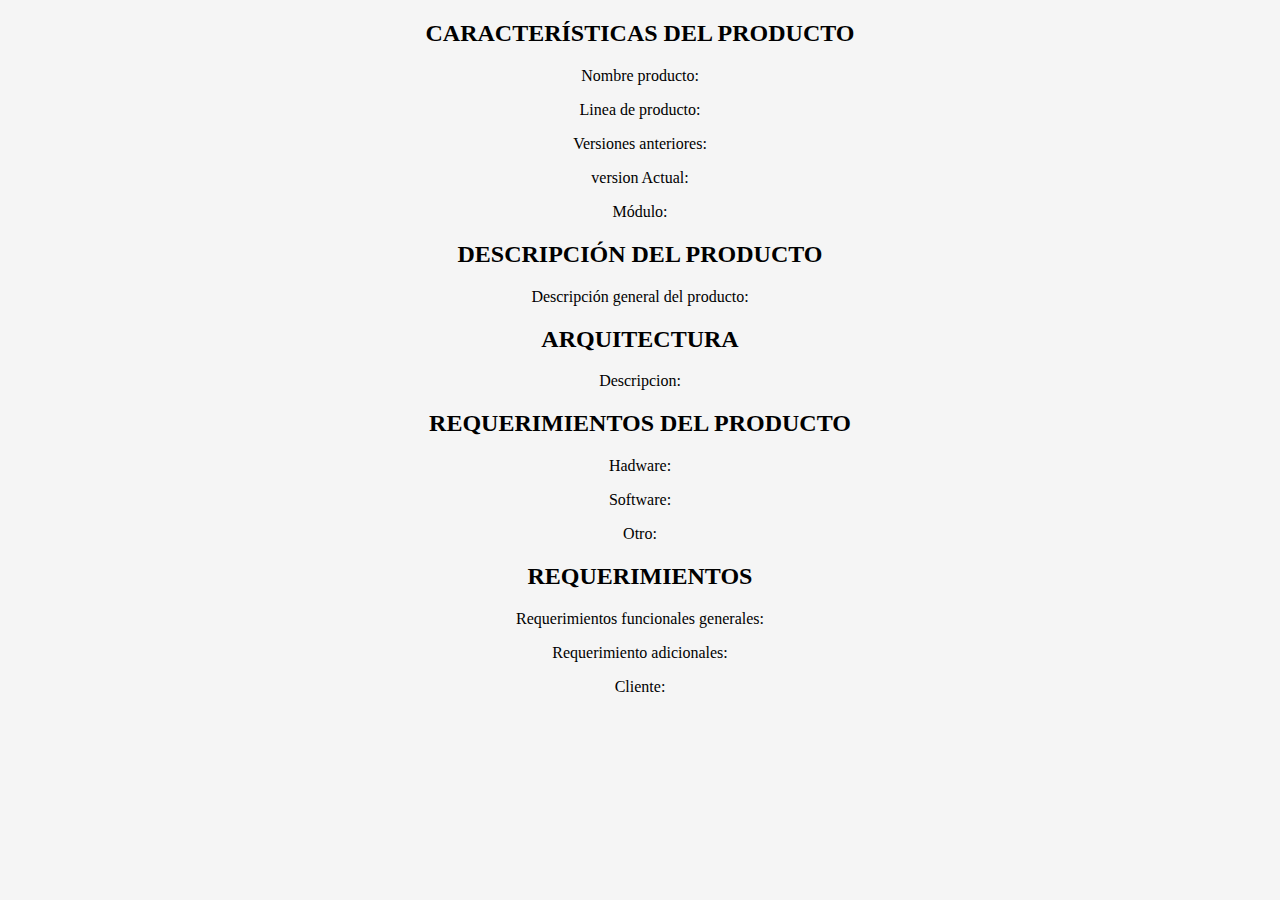
==== fichaayuda.html @ 312a30e8 "new" ====
<!DOCTYPE html>
<html lang="en">
<head>
    <meta charset="UTF-8">
    <meta http-equiv="X-UA-Compatible" content="IE=edge">
    <meta name="viewport" content="width=device-width, initial-scale=1.0">
    <title>Document</title>
    <link rel="stylesheet" href="css/fichas.css">
    <script defer src="js/fichaayuda.js"></script>
    <script defer src="js/fichaprincipal.js"></script>
</head>
<body>
    <h2>CARACTERÍSTICAS DEL PRODUCTO</h2>
    <p>Nombre producto: <k id="datoProducto"></k></p>
    <p>Linea de producto: <k id="datoLinea"></k></p>
    <p>Versiones anteriores: <k id="datoAnterior"></k></p>
    <p>version Actual: <k id="datoActual"></k></p>
    <p>Módulo:<k id="datoModulo"></k></p>
    <h2>DESCRIPCIÓN DEL PRODUCTO</h2>
    <p>Descripción general del producto:<k id="datoGeneral"></k></p>
    <h2>ARQUITECTURA</h2>
    <p>Descripcion:<k id="datoDescripcion"></k></p>
    <h2>REQUERIMIENTOS DEL PRODUCTO</h2>
    <p>Hadware:<k id="datoHadware"></k></p>
    <p>Software:<k id="datoSoftware"></k></p>
    <p>Otro:<k id="datoOtro"></k></p>
    <h2>REQUERIMIENTOS</h2>
    <p>Requerimientos funcionales generales:<k id="datoFuncional"></k></p>
    <p>Requerimiento adicionales:<k id="datoAdicional"></k></p>
    <p>Cliente:<k id="datoCliente"></k></p>
</body>
</html>
---- css/fichas.css ----
input{
    display: block;
    font-size: 1em;
    border: 1px;
    border-bottom: 1px transparent;
    cursor: pointer;
    margin-left: 515px;
}
body{
    background-color: whitesmoke;
    text-align: center;
}
button{
    background-color: black;
    font-family: 'Amatic SC';
    border: 20px;
    padding: 15px 32px;
    text-align: center;
    color: white;
    font-size: 16px;
    margin: 4px 2px;
    cursor: pointer;
    text-decoration: none;
    display: inline-block;
}
a{
    background-color: black;
    font-family: 'Amatic SC';
    border: 20px;
    padding: 15px 32px;
    text-align: center;
    color: white;
    font-size: 16px;
    margin: 4px 2px;
    cursor: pointer;
    text-decoration: none;
    display: inline-block;
}
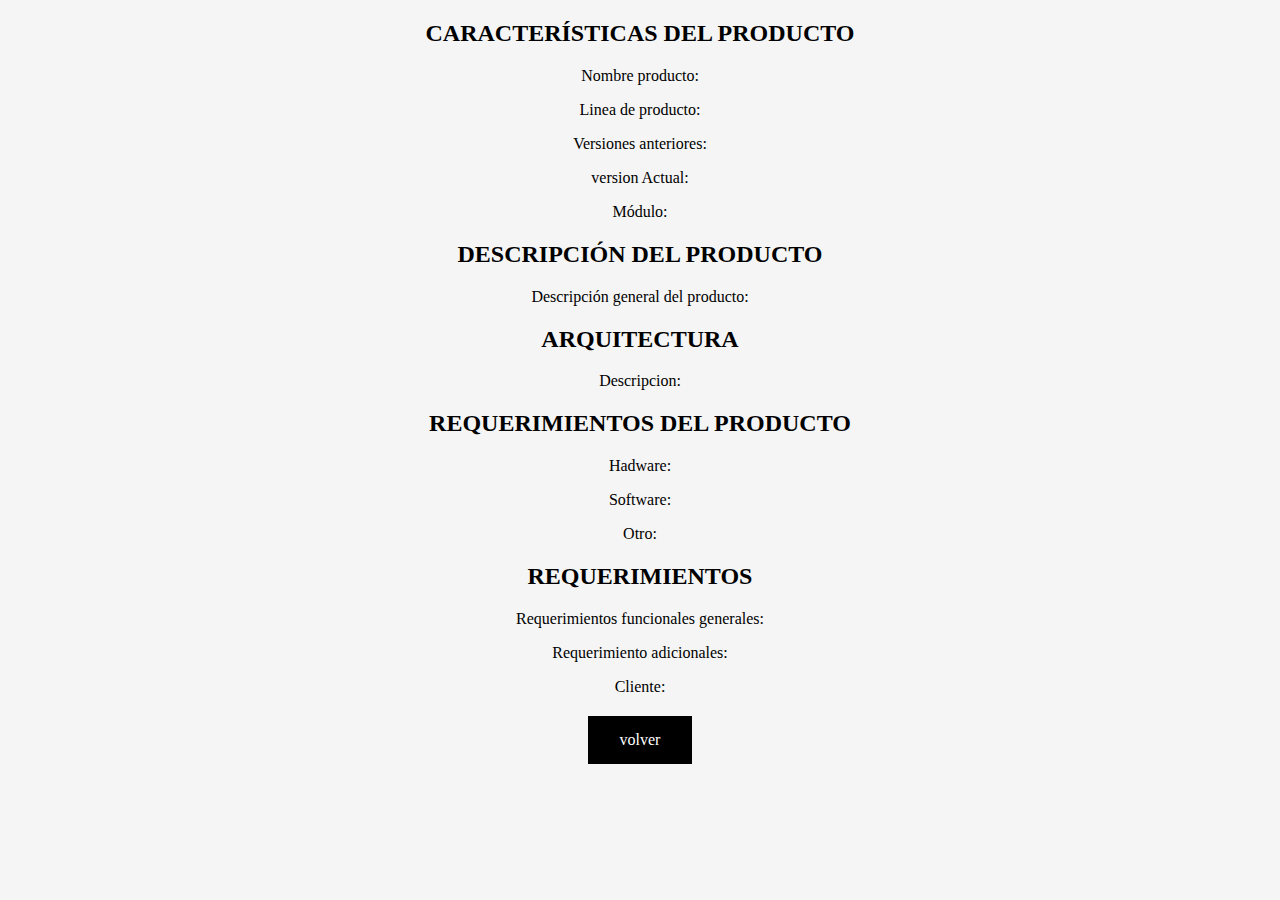
==== commit ec6e1820: "nuewx" ====
--- a/fichaayuda.html
+++ b/fichaayuda.html
@@ -1,5 +1,5 @@
 <!DOCTYPE html>
-<html lang="en">
+<html lang="es">
 <head>
     <meta charset="UTF-8">
     <meta http-equiv="X-UA-Compatible" content="IE=edge">
@@ -28,5 +28,7 @@
     <p>Requerimientos funcionales generales:<k id="datoFuncional"></k></p>
     <p>Requerimiento adicionales:<k id="datoAdicional"></k></p>
     <p>Cliente:<k id="datoCliente"></k></p>
+    
+    <a href="fichaprincipal.html">volver</a>
 </body>
-</html>+</html>
--- a/css/fichas.css
+++ b/css/fichas.css
@@ -4,7 +4,7 @@
     border: 1px;
     border-bottom: 1px transparent;
     cursor: pointer;
-    margin-left: 515px;
+    margin-left: 850px;
 }
 body{
     background-color: whitesmoke;
@@ -14,7 +14,6 @@
     background-color: black;
     font-family: 'Amatic SC';
     border: 20px;
-    padding: 15px 32px;
     text-align: center;
     color: white;
     font-size: 16px;
@@ -23,7 +22,7 @@
     text-decoration: none;
     display: inline-block;
 }
-a{
+a, .btn1{
     background-color: black;
     font-family: 'Amatic SC';
     border: 20px;
